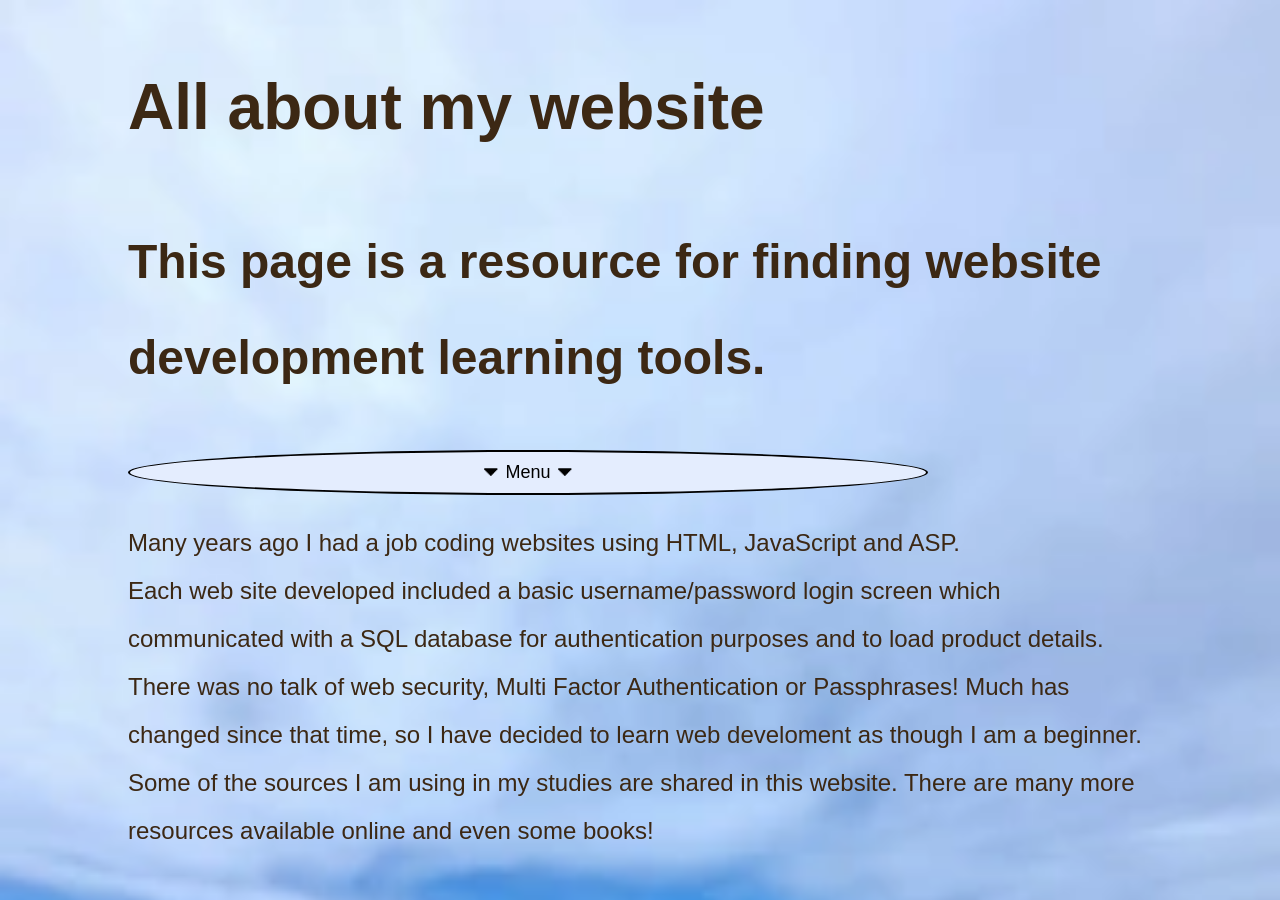
==== about.html @ 36797769 "Add files via upload" ====
<!doctype html>
<html>
	<head>
		<link rel="stylesheet" href="css/style.css">		
		<title>Surviving Cert III IT for newbies</title>
	</head>


	<body>
		<h1>All about my website</h1>
		<h2>This page is a resource for finding website development learning tools.</h2>
		
		<div class="dropdown"> <!-- Contents of the dropdown menu -->
	    	<button id="dropdownButton"><b>&#9207</b> Menu <b>&#9207</b></button>
		    	<div id="dropdownContent" class="dropdown-content">
		    	<a href="index.html">Home</a>
		    	<a href="about.html">About</a>
		    	<a href="style_sheets.html">Style sheets for web pages</a>
	    	</div>
    	</div> 	

		<script src="js/myJavaScript.js"></script>

    	<p>
			Many years ago I had a job coding websites using HTML, JavaScript and ASP. <br>
			Each web site developed included a basic username/password login screen which communicated with a SQL database for authentication purposes and to load product details.<br>
			There was no talk of web security, Multi Factor Authentication or Passphrases! 
			Much has changed since that time, so I have decided to learn web develoment as though I am a beginner.<br>
			Some of the sources I am using in my studies are shared in this website. There are many more resources available online and even some books!
		</p>


	

	
		
	</body>
</html>
---- css/style.css ----
/*
Style sheet for ICTPG302 ICTWEB304 Assessment AT3
*/
title { /* title object formating */
	color:#3c2814; 
	font-family: "Lato", sans-serif;
}

h1 {  /* Heading 1 object formating */
	color:#3c2814; 
	font-family: "Lato", sans-serif;
	text-align: Left;	
	font-size:48pt;
}

h2 { /* Heading 2 object formating */
	color:#3c2814; 
	font-family: "Lato", sans-serif;
	text-align: Left;	
	font-size:36pt;
}

p { /* Paragraph object formating */
	color:#3c2814; 
	font-family: "Lato", sans-serif;
	font-size:18pt;
	text-align: left;	
	/* border: 20px solid Tomato; */
}

body { /* Body object formating */
	background-image: url('../images/Sea.webp');
	background-repeat: no-repeat;
	background-size: cover;
	text-align: left;	
	font-size:18pt;	
	max-width: 100%;
	margin-left: 10%;
	margin-right: 10%;
	line-height: 2; /* Recommended: 1.5 times the font size */
}

li { /* List object formating */
	color:#3c2814; 
	font-family: "Lato", sans-serif;
	font-size:18pt;	
	line-height: 2; /* Recommended: 1.5 times the font size */
}

.dropdown { /* Dropdown menu formating - position */
	position: relative; /* Position */
	display: inline-block 
}

.dropdown button { /* Menu Button object formating */
	padding: 10px;
	font-size: 18px;
	cursor: pointer;
	background-color: rgb(228, 237, 254);
	border-style: solid;
	border-radius: 50%; /*square is boring, make it rounder*/
	cursor: pointer;
	width: 800px;
}

/* dropdown list content formating */
.dropdown-content { 
	display: none;
	position: relative;
	background-color: rgb(228, 237, 254);
	min-width: 360px;
	z-index: 1;
	font-family: "Lato", sans-serif;
	border-style: solid;
	border-radius: 5%; /*square is boring, make it rounder, but not as round as the button*/
}

.dropdown-content a { /* Additional dropbdown list content formating */
	padding: 12px 16px;
	text-decoration: none;
	display: block;
	color: black;
	border-color: black;
}

.dropdown-content a:hover { /* formating of items in the menu */
	background-color: lightgray;
}		

table { /* Table formatting */
	border-style: double;
	width: 80%;
}

th { /*table header formatting */
	font-family: "Lato", sans-serif;
	font-size: 24px;
	border-style: double;
}

td { /*table data (rows and columns) formatting */
	font-family: "Lato", sans-serif;
	font-size: 18px;
	border-style: double;
}
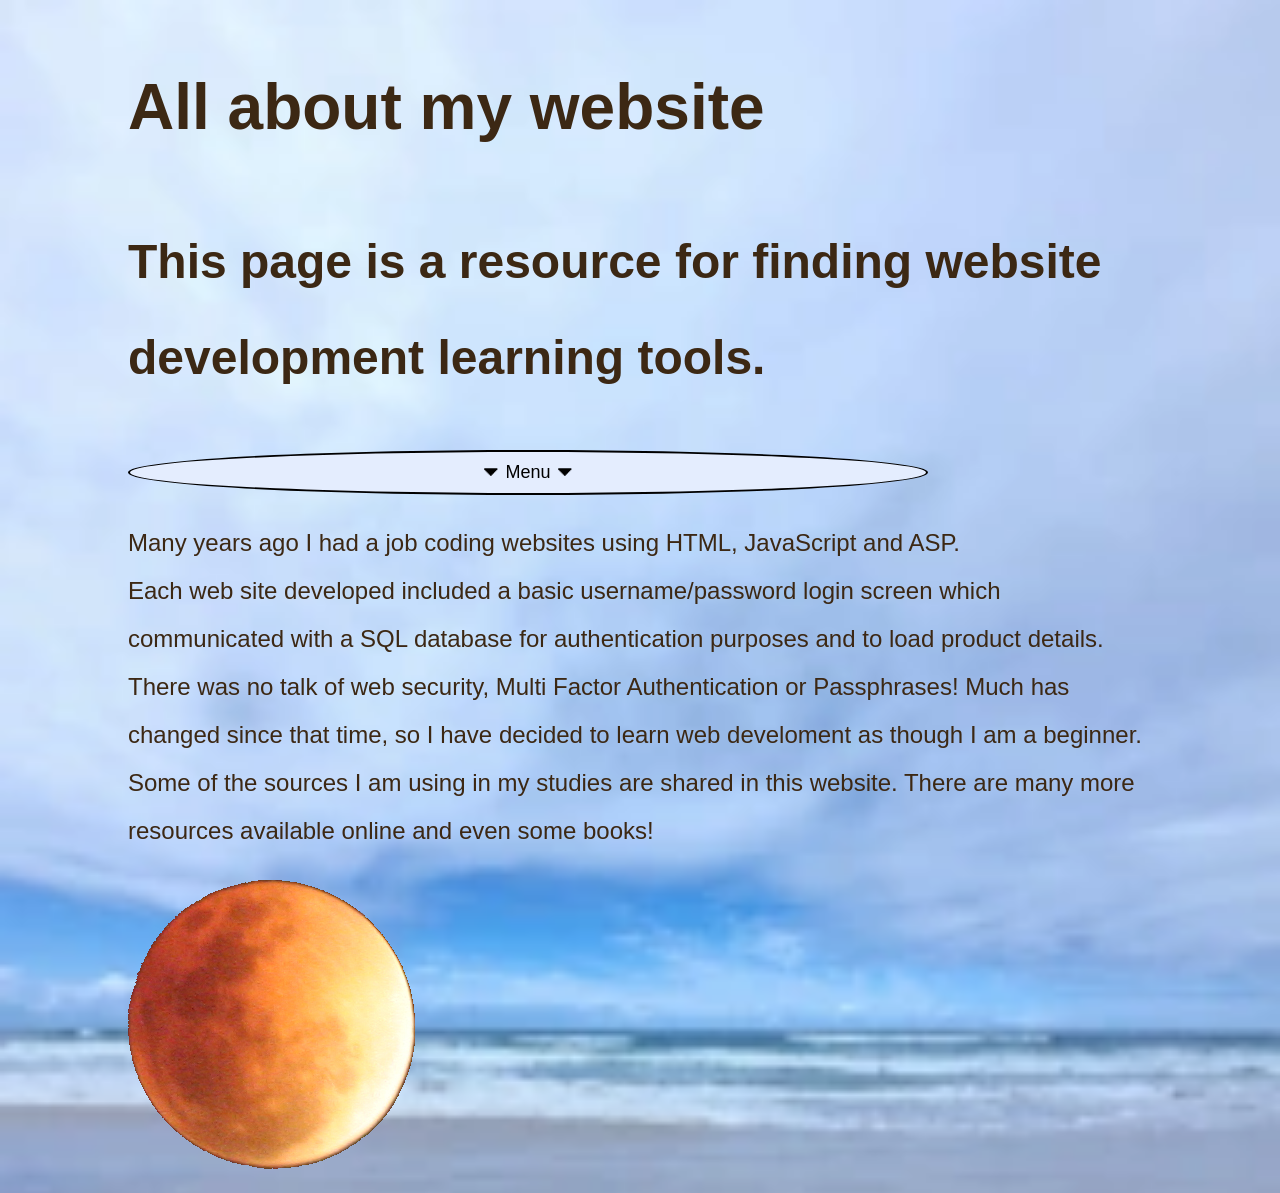
==== commit 5cf8f50f: "Add files via upload" ====
--- a/about.html
+++ b/about.html
@@ -30,7 +30,7 @@
 		</p>
 
 
-	
+		<img src="images/NewMoon.png" alt="A picture of a new moon">
 
 	
 		
